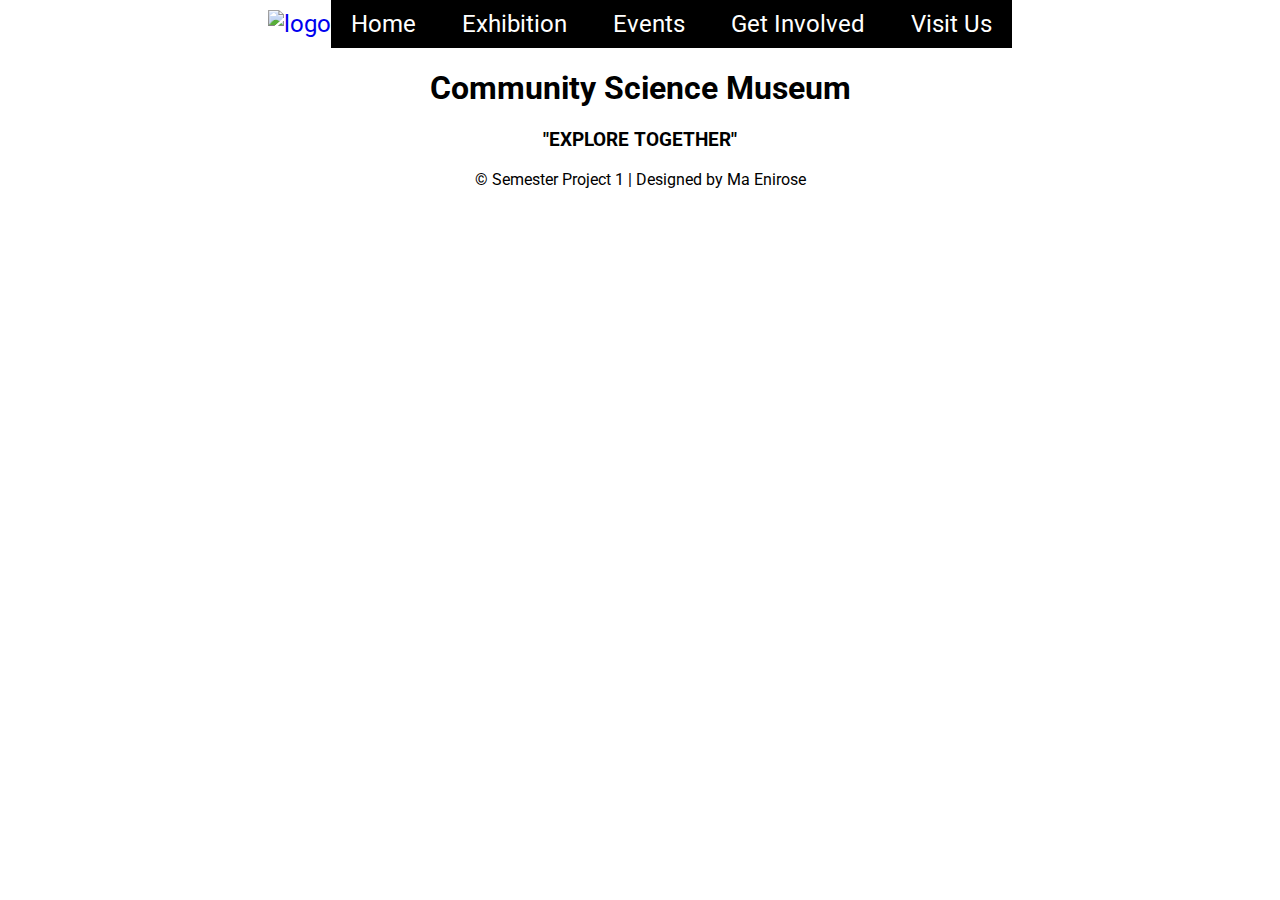
==== contact.html @ f680314d "Added other pages" ====
<!DOCTYPE html>
<html lang="en">
<head>
    <meta charset="UTF-8">
    <meta http-equiv="X-UA-Compatible" content="IE=edge">
    <meta name="viewport" content="width=device-width, initial-scale=1.0">
    <meta name="description" content="Newly opened community science museum for everyone">
    <script src="https://kit.fontawesome.com/b78b269c14.js" crossorigin="anonymous"></script>
    <link rel="preconnect" href="https://fonts.googleapis.com">
    <link rel="preconnect" href="https://fonts.gstatic.com" crossorigin>
    <link href="https://fonts.googleapis.com/css2?family=Noto+Sans:ital,wght@0,700;1,700&family=Roboto:wght@900&display=swap" rel="stylesheet">
    <link rel="stylesheet" href="css/styles.css">
    <title>Community Science Museum</title>
</head>
<body>
    <header>
        <a href="index.html">
            <img src="images/icon-1719742.svg" alt="logo" class="logo">
        </a>
        <input type="checkbox" id="menu-box" />
        <label for="menu-box"><i class="fas fa-bars"></i></label>
            <nav>
                <a href="index.html">Home</a>
                <a href="exhibition.html">Exhibition</a>
                <a href="events.html">Events</a>
                <a href="get.html">Get Involved</a>
                <a href="visit.html">Visit Us</a>
            </nav>
    </header>
    <main>
        <div class="logo-name">
            <h1>Community Science Museum</h1>
            <h3>"EXPLORE TOGETHER"</h3>
        </div>
    </main>
    <footer>&copy; Semester Project 1 | Designed by Ma Enirose</footer>
</body>
</html>
---- css/styles.css ----
body {
    font-family: -apple-system, BlinkMacSystemFont, 'Segoe UI', Roboto, Oxygen, Ubuntu, Cantarell, 'Open Sans', 'Helvetica Neue', sans-serif;
    margin: 0;
    padding: 0;
}

p {
    font-size: 20px;
}

.logo {
    width: 10vh;
    height: 10vh;
}

nav,
#menu-box {
    display: none;
}

#menu-box:checked ~ nav {
    display: block;
}

a {
    text-decoration: none;
}

header {
    font-size: 1.5rem;
    align-items: center;
}

.fas {
    position: absolute;
    top: 25px;
}

header, .fas {
    justify-content: space-between;
}

nav {
    position: absolute;
    background: black
}

nav a {
    display: block;
    color: #fff;
    padding: 10px 20px;
    text-decoration: none;
}

.logo-name {

    text-align: center;
}
/* Home */
.the-museum {
    display: flex;
    flex-direction: column;
    background-color: aquamarine;
    align-items: center;
}

.the-museum img {
    width: 280px;
    height: 200%;
    padding: 50px;
}

.the-museum-info p {
    text-align: center;
    margin: 30px;
}

.the-museum-info {
    text-align: center;
}

.cta {
    background-color: #E86826;
    padding: 10px 40px;
    color: black;
    font-size: 20px;
    font-weight: 600;
}

.skeleton {
    text-align: center;
    margin: 50px;
}

.the-museum2 {
    text-align: center;
}

.skeleton1 img, .skeleton2 img {
    width: 300px;
}

.skeleton1, .skeleton2 {
    margin: 40px;
}

/* Footer*/
footer {
    text-align: center;
}

@media (min-width : 768px) {
    nav {
        display: block;
        position: static;
    }

    .fas {
        display: none;
    }

    nav a {
        display: inline-block;
    }

    header {
        display: flex;
        flex-direction: row;
        max-width: 100%;
        justify-content: center;
        align-items: center;
    }

    /* home */

    .the-museum {
        flex-direction: row;
    }

    .the-museum-info p {
        text-align: left;
    }

    .the-museum img {
        width: 500px;
        height: 200%;
    }

    .the-museum2 {
        display: flex;
        justify-content: center;
    }

    .skeleton1, .skeleton2 {
        display: flex;
        flex-direction: column;
    }
}
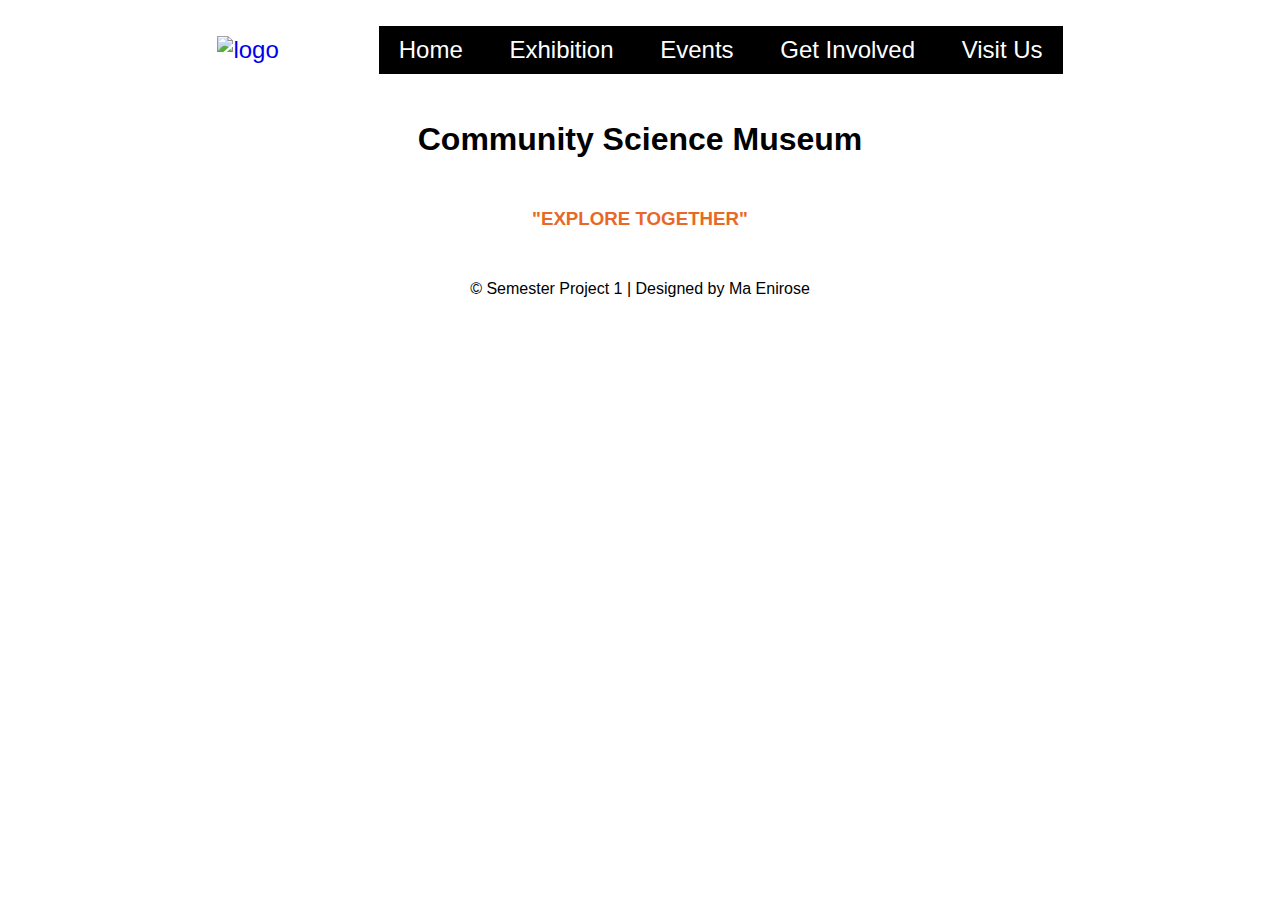
==== commit 8f6e0309: "visit page" ====
--- a/contact.html
+++ b/contact.html
@@ -18,7 +18,7 @@
             <img src="images/icon-1719742.svg" alt="logo" class="logo">
         </a>
         <input type="checkbox" id="menu-box" />
-        <label for="menu-box"><i class="fas fa-bars"></i></label>
+        <label class="menu-label" for="menu-box"><i class="fas fa-bars"></i></label>
             <nav>
                 <a href="index.html">Home</a>
                 <a href="exhibition.html">Exhibition</a>
--- a/css/styles.css
+++ b/css/styles.css
@@ -1,11 +1,15 @@
 body {
-    font-family: -apple-system, BlinkMacSystemFont, 'Segoe UI', Roboto, Oxygen, Ubuntu, Cantarell, 'Open Sans', 'Helvetica Neue', sans-serif;
+    font-family: 'Lucida Sans', 'Lucida Sans Regular', 'Lucida Grande', 'Lucida Sans Unicode', Geneva, Verdana, sans-serif;
     margin: 0;
     padding: 0;
 }
 
 p {
     font-size: 20px;
+    margin: 0px 0px 35px 0px;
+    line-height: 2;
+    font-weight: 500;
+    font-family: 'Courier New', Courier, monospace
 }
 
 .logo {
@@ -31,18 +35,21 @@
     align-items: center;
 }
 
+.menu-label {
+    float: right;
+    padding: 50px;
+}
+
 .fas {
     position: absolute;
     top: 25px;
 }
 
-header, .fas {
-    justify-content: space-between;
-}
-
 nav {
     position: absolute;
-    background: black
+    background: black;
+    right: 0px;
+    top: 55px;
 }
 
 nav a {
@@ -52,26 +59,27 @@
     text-decoration: none;
 }
 
+nav a:hover {
+    color: rgb(241, 130, 75);
+}
+
 .logo-name {
-
     text-align: center;
 }
 /* Home */
 .the-museum {
     display: flex;
     flex-direction: column;
-    background-color: aquamarine;
     align-items: center;
 }
 
 .the-museum img {
-    width: 280px;
-    height: 200%;
+    width: 70%;
     padding: 50px;
 }
 
 .the-museum-info p {
-    text-align: center;
+    text-align: left;
     margin: 30px;
 }
 
@@ -79,13 +87,33 @@
     text-align: center;
 }
 
+hr {
+    height: 2px;
+    background-color: rgb(241, 130, 75);
+}
+
+h3 {
+    margin: 50px;
+}
+ /*cta*/
 .cta {
-    background-color: #E86826;
-    padding: 10px 40px;
+    background: none;
+    padding: 10px 60px;
     color: black;
     font-size: 20px;
     font-weight: 600;
-}
+    box-shadow: 1px 1px 10px #E86826;
+    margin-top: 10px;
+    transition: ease-out 0,8s;
+    cursor: pointer;
+}
+
+
+.cta:hover {
+    background-color: #E86826;
+}
+
+/*Skeleton*/
 
 .skeleton {
     text-align: center;
@@ -97,11 +125,75 @@
 }
 
 .skeleton1 img, .skeleton2 img {
-    width: 300px;
+    width: 330px;
 }
 
 .skeleton1, .skeleton2 {
     margin: 40px;
+    display: flex;
+    flex-direction: column;
+    align-items: center;
+}
+
+
+/* Exhibition*/
+.exhibition {
+    display: flex;
+    flex-direction:column;
+    align-items: center;
+    padding: 30px;
+    margin: 20px 10px;
+    box-shadow: 1px 1px 25px black;
+}
+
+.exhibition img {
+    width: 100%;
+    height: 100%;
+    object-fit: cover;
+}
+
+.exhibition-info {
+    padding: 5%;
+    text-align: center;
+}
+
+.exhibition-info p {
+    text-align: left;
+}
+
+/*Get involved*/
+
+.get {
+    background-image: url(../Images/learn-2405206_1920.jpg);
+    background-size: 100%;
+}
+
+.get h1, h3 {
+    color: #E86826;
+    text-align: center;
+}
+
+.get-involved {
+    align-items: center;
+    padding: 30px;
+    margin: 30px 10px;
+    box-shadow: 1px 1px 15px black;
+    text-align: center;
+}
+
+.get-involved-info p {
+    text-align: left;
+}
+
+/*Visit*/
+.map {
+    margin: 20px;
+    padding: 29px;
+}
+
+.map-info {
+    padding: 5%;
+    text-align: center;
 }
 
 /* Footer*/
@@ -131,19 +223,21 @@
         align-items: center;
     }
 
+    .get-involved-info details {
+        display: none;
+    }
+
     /* home */
 
     .the-museum {
-        flex-direction: row;
-    }
-
-    .the-museum-info p {
-        text-align: left;
-    }
-
+        display: grid;
+        grid-template-columns: 5fr 4fr;
+        margin: 50px;
+    }
+    
     .the-museum img {
-        width: 500px;
-        height: 200%;
+        width: 100%;
+        padding: 0;
     }
 
     .the-museum2 {
@@ -155,5 +249,46 @@
         display: flex;
         flex-direction: column;
     }
-}
-
+
+    /*exhibition*/
+    .exhibition {
+        display: grid;
+        grid-template-columns: 4fr 5fr;
+        margin: 100px;
+    }
+
+    /*Get Involved*/
+    .get-involved {
+        margin: 100px;
+    }
+
+    
+    /*Visit*/
+    .map {
+    display: flex;
+    flex-direction: row;
+    margin: 20px;
+    padding: 20px;
+    align-items: center;
+    justify-content: center;
+    
+    }
+
+    .map-info {
+    padding: 5%;
+    text-align: center;
+    }
+}
+
+@media (min-width : 1200px){
+    /*Home*/
+    .skeleton1 img, .skeleton2 img {
+        width: 500px;
+    }
+    
+    /*Get involved*/
+    .get-involved {
+        margin: 100px 200px;
+    }
+}
+
